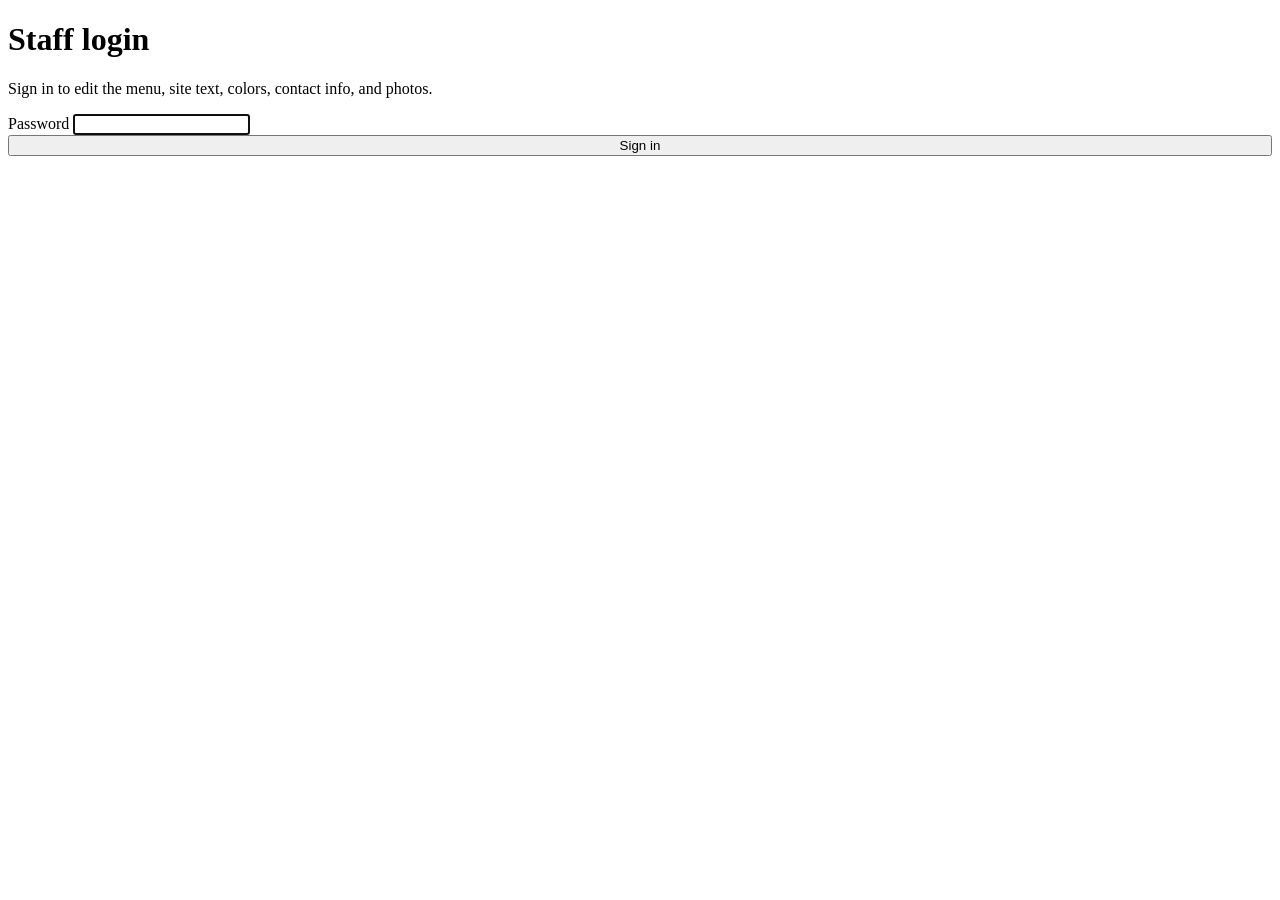
==== index.html @ 3aa38415 "Add files via upload" ====
<!doctype html>
<html lang="en">
<head>
<meta charset="utf-8">
<meta name="viewport" content="width=device-width, initial-scale=1">
<title>Admin | Urban Plaza Cafe</title>
<meta name="robots" content="noindex, nofollow">
<link rel="preconnect" href="https://fonts.googleapis.com">
<link href="https://fonts.googleapis.com/css2?family=Outfit:wght@500;600;700&family=Inter:wght@400;500;600&display=swap" rel="stylesheet">
<link rel="stylesheet" href="../css/style.css">
<link rel="stylesheet" href="../css/admin.css">
</head>
<body class="admin-body">

<div id="login-screen" class="login-screen">
  <div class="login-box">
    <h1>Staff login</h1>
    <p>Sign in to edit the menu, site text, colors, contact info, and photos.</p>
    <form id="login-form">
      <div class="admin-field">
        <label>Password</label>
        <input type="password" name="password" required autofocus>
      </div>
      <button type="submit" class="btn btn-primary" style="width:100%;">Sign in</button>
      <div class="form-msg err" id="login-msg"></div>
    </form>
  </div>
</div>

<div id="admin-shell" class="admin-shell" style="display:none;">
  <aside class="admin-side">
    <div class="brand2">Urban Plaza Cafe<br><span style="font-weight:400;opacity:.6;font-size:.78rem;">Admin</span></div>
    <button class="tab active" data-tab="menu-panel">Menu</button>
    <button class="tab" data-tab="orders-panel">Orders</button>
    <button class="tab" data-tab="reviews-panel">Reviews</button>
    <button class="tab" data-tab="content-panel">Site text</button>
    <button class="tab" data-tab="colors-panel">Colors</button>
    <button class="tab" data-tab="contact-panel">Contact & hours</button>
    <button class="tab" data-tab="account-panel">Account</button>
    <div class="spacer"></div>
    <a href="../index.html" target="_blank">View live site &rarr;</a>
    <button class="tab logout" id="logout-btn">Log out</button>
  </aside>

  <main class="admin-main">

    <!-- MENU -->
    <section id="menu-panel" class="admin-panel active">
      <div class="admin-card">
        <h3>Add a menu item</h3>
        <p class="hint">New items appear on the Menu and Order pages immediately.</p>
        <form id="menu-add-form">
          <div class="admin-grid2">
            <div class="admin-field"><label>Name</label><input type="text" name="name" required></div>
            <div class="admin-field"><label>Category</label><input type="text" name="category" placeholder="e.g. Coffee Ceremony & Drinks" required></div>
            <div class="admin-field"><label>Price (USD)</label><input type="number" step="0.01" min="0" name="price" required></div>
            <div class="admin-field"><label>Featured on homepage?</label>
              <select name="featured"><option value="false">No</option><option value="true">Yes</option></select>
            </div>
          </div>
          <div class="admin-field"><label>Description</label><textarea name="description"></textarea></div>
          <div class="admin-field">
            <label>Photo (optional)</label>
            <input type="file" name="photo" accept="image/*">
          </div>
          <button type="submit" class="btn btn-accent">Add item</button>
        </form>
      </div>

      <div class="admin-card">
        <h3>Current menu</h3>
        <p class="hint">Edit prices/descriptions inline, toggle availability, or remove an item.</p>
        <table class="admin-table">
          <thead><tr><th>Item</th><th>Category</th><th>Price</th><th>Available</th><th></th></tr></thead>
          <tbody id="menu-table-body"></tbody>
        </table>
      </div>
    </section>

    <!-- ORDERS -->
    <section id="orders-panel" class="admin-panel">
      <div class="admin-card">
        <h3>Incoming orders</h3>
        <p class="hint">Newest first. Update status as you prepare each order.</p>
        <table class="admin-table">
          <thead><tr><th>When</th><th>Customer</th><th>Items</th><th>Total</th><th>Status</th></tr></thead>
          <tbody id="orders-table-body"></tbody>
        </table>
      </div>
    </section>

    <!-- REVIEWS -->
    <section id="reviews-panel" class="admin-panel">
      <div class="admin-card">
        <h3>Reviews</h3>
        <p class="hint">Remove anything that shouldn't be public. This does not affect your actual Google listing.</p>
        <table class="admin-table">
          <thead><tr><th>Name</th><th>Rating</th><th>Review</th><th></th></tr></thead>
          <tbody id="reviews-table-body"></tbody>
        </table>
      </div>
    </section>

    <!-- SITE TEXT -->
    <section id="content-panel" class="admin-panel">
      <div class="admin-card">
        <h3>Site text</h3>
        <p class="hint">These show up across the homepage and about page.</p>
        <form id="content-form">
          <div class="admin-field"><label>Cafe name</label><input type="text" name="cafeName"></div>
          <div class="admin-field"><label>Tagline</label><input type="text" name="tagline"></div>
          <div class="admin-field"><label>Hero text (homepage)</label><textarea name="heroText"></textarea></div>
          <div class="admin-field"><label>About text</label><textarea name="aboutText"></textarea></div>
          <button type="submit" class="btn btn-accent">Save text</button>
          <span class="form-msg" id="content-msg"></span>
        </form>
      </div>
    </section>

    <!-- COLORS -->
    <section id="colors-panel" class="admin-panel">
      <div class="admin-card">
        <h3>Theme colors</h3>
        <p class="hint">Changes apply site-wide immediately after saving.</p>
        <form id="colors-form">
          <div class="admin-grid2">
            <div class="admin-field"><label>Background</label><input type="color" name="bg"></div>
            <div class="admin-field"><label>Text / primary</label><input type="color" name="text"></div>
            <div class="admin-field"><label>Accent (buttons)</label><input type="color" name="accent"></div>
            <div class="admin-field"><label>Accent 2 (secondary)</label><input type="color" name="accent2"></div>
            <div class="admin-field"><label>Highlight (badges)</label><input type="color" name="highlight"></div>
          </div>
          <button type="submit" class="btn btn-accent">Save colors</button>
          <span class="form-msg" id="colors-msg"></span>
        </form>
      </div>
    </section>

    <!-- CONTACT -->
    <section id="contact-panel" class="admin-panel">
      <div class="admin-card">
        <h3>Contact info</h3>
        <form id="contact-form">
          <div class="admin-grid2">
            <div class="admin-field"><label>Phone</label><input type="text" name="phone"></div>
            <div class="admin-field"><label>Email</label><input type="text" name="email"></div>
          </div>
          <div class="admin-field"><label>Address</label><input type="text" name="address"></div>
          <div class="admin-field"><label>Google Maps link</label><input type="text" name="mapsUrl"></div>
          <div class="admin-field"><label>Price range note</label><input type="text" name="priceRange"></div>
          <button type="submit" class="btn btn-accent">Save contact info</button>
          <span class="form-msg" id="contact-msg"></span>
        </form>
      </div>

      <div class="admin-card">
        <h3>Hours</h3>
        <p class="hint" id="hours-hint"></p>
        <div id="hours-editor"></div>
        <button id="save-hours-btn" class="btn btn-accent" style="margin-top:14px;">Save hours</button>
        <span class="form-msg" id="hours-msg"></span>
      </div>
    </section>

    <!-- ACCOUNT -->
    <section id="account-panel" class="admin-panel">
      <div class="admin-card">
        <h3>Change admin password</h3>
        <form id="password-form">
          <div class="admin-field"><label>New password</label><input type="password" name="newPassword" minlength="6" required></div>
          <button type="submit" class="btn btn-accent">Update password</button>
          <span class="form-msg" id="password-msg"></span>
        </form>
      </div>
    </section>

  </main>
</div>

<script src="../js/api.js"></script>
<script src="admin.js"></script>
</body>
</html>
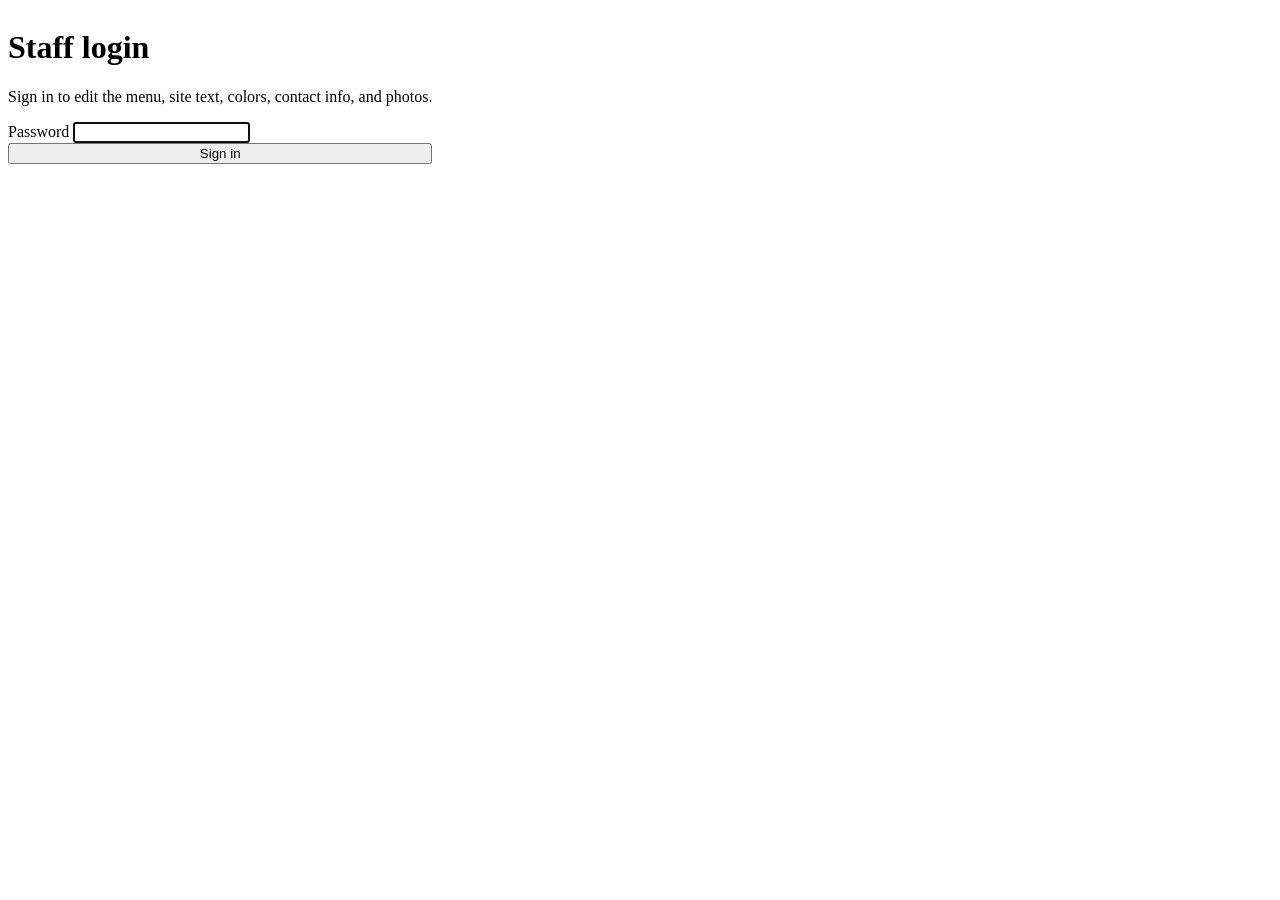
==== commit 7b8a198c: "Add files via upload" ====
--- a/index.html
+++ b/index.html
@@ -64,6 +64,7 @@
             <input type="file" name="photo" accept="image/*">
           </div>
           <button type="submit" class="btn btn-accent">Add item</button>
+          <span class="form-msg" id="menu-add-msg"></span>
         </form>
       </div>
 
